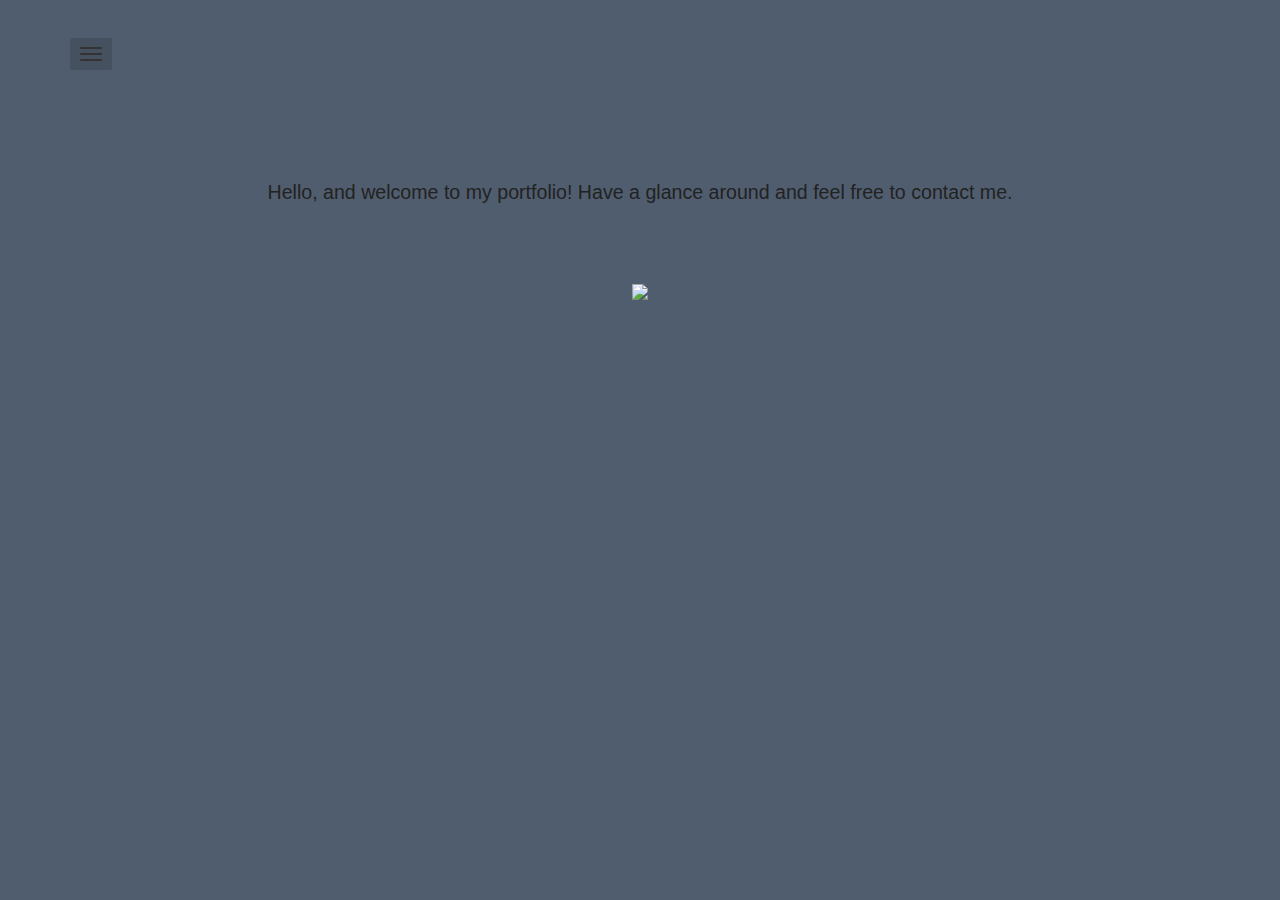
==== Magister/index.html @ 9363dc73 "updates" ====
<!DOCTYPE html>
<html lang="en">
<head>
	<meta charset="utf-8">
	<meta name="viewport"    content="width=device-width, initial-scale=1.0">
	<meta name="description" content="">
	<meta name="author"      content="Sergey Pozhilov (GetTemplate.com)">
	
	<title>Danielle Hayes</title>

	<link rel="shortcut icon" href="assets/images/gt_favicon.png">
	
	<!-- Bootstrap itself -->
	<link href="https://netdna.bootstrapcdn.com/bootstrap/3.0.3/css/bootstrap.min.css" rel="stylesheet" type="text/css">

	<!-- Custom styles -->
	<link rel="stylesheet" href="assets/css/magister.css">

	<!-- Fonts -->
	<link href="https://netdna.bootstrapcdn.com/font-awesome/4.0.3/css/font-awesome.min.css" rel="stylesheet" type="text/css">
	<link href='https://fonts.googleapis.com/css?family=Wire+One' rel='stylesheet' type='text/css'>
</head>

<!-- use "theme-invert" class on bright backgrounds, also try "text-shadows" class -->
<body class="theme-invert">

<nav class="mainmenu">
	<div class="container">
		<div class="dropdown">
			<button type="button" class="navbar-toggle" data-toggle="dropdown"><span class="icon-bar"></span> <span class="icon-bar"></span> <span class="icon-bar"></span> </button>
			<!-- <a data-toggle="dropdown" href="#">Dropdown trigger</a> -->
			<ul class="dropdown-menu" role="menu" aria-labelledby="dLabel">
				<li><a href="#head" class="active">Hello</a></li>
				<li><a href="#about">About me</a></li>
				<!-- *change css to projects here to replace themes.. -->
				<li><a href="#themes">Projects</a></li>
				<!-- *change css to reflect contact bar here  -->
				<li><a href="#contact">Get in touch</a></li>
			</ul>
		</div>
	</div>
</nav>


<!-- Main (Home) section -->
<section class="section" id="head">
	<div class="container">
	
		<div class="row">
			<div class="col-md-10 col-lg-10 col-md-offset-1 col-lg-offset-1 text-center">	

				<!-- Site Title, your name, HELLO msg, etc. -->
			<style>
					h2 {
					color: black;
					text-shadow: 2px 2px 4px #F0F3F4;
						}

					<h2 class="title">Danielle Hayes</h2>
					<h2 class="subtitle">Coder</h2>
				</style>
					

				<!-- Short introductory (optional) -->
				<h3 class="tagline">
					Hello, and welcome to my portfolio! Have a glance around and feel free to contact me.
				</h3>

				<div>
			<img src="https://s18.postimg.org/n32wpasnt/190623_508270524904_432_n.jpg">
			</div>
				
				<!-- change href link -->
				<!-- <p><a href="/download/" class="btn btn-default btn-lg">Hello. Welcome to my portfolio. </a></p> -->
	
			</div> <!-- /col -->
		</div> <!-- /row -->
	</div>
</section>

<!-- Second (About) section -->
<section class="section" id="about">
	
	<div class="container">
		
		<h2 class="text-center title">About me</h2>
		<div class="row">
			<div class="col-sm-offset-2"> 
			<!--col-sm-4  put this back-->   
				<h3><strong>Well, where do I start?<br></strong></h3>
				<p><h5>Hello, My name is Danielle Hayes. I am currently studying to be a Junior Front End Developer.</h5></p>  
  
			</div>
			<div class="col-sm-offset-2">
				<h3><strong>Pleased to meet you!<br></strong></h3>    
				<p><h5>I am currently available for projects and a chance to learn new skills. I love all things pretty and visually appealing to the eye!</h5></p>    
				<h3><strong>My time here at Eleven Fifty<br></strong></h3>    
				<div><p><h5>I have acquired a special set of skills.I really have a liking for HTML, jQuery and CSS but I also am(soon to be) well-versed with Java.I am always open for learning new things, and I also have a very customer oriented background. (Gotta keep my customers happy!)</h5></p>
			</div>
				
				<h3><strong>When I am not pleasing customers with my coding<br></strong></h3>
				<p><h5>You will find me out and about, checking out the latest movie. My perfect escape.</h5></p>
		
			</div>
		</div>
	</div> 
</section>

<!-- Third (Works) section -->
<section class="section" id="themes">
	<div class="container">
	
		<h2 Class="text-center title">Projects</h2>
		<p class="lead text-center">
		</p>
		<div class="row">
			<div class="col-sm-4 col-sm-offset-4">
				<div class="thumbnail">
					<img src="http://www.programmr.com/sites/default/files/imagecache/pageview/fizzbuzz.JPG" alt="">
					<div class="caption">
						<h3>FizzBuzz</h3>
						<p>The fun and critical thinking question, solved right here!</p>
						<p><a href="https://repl.it/Dle8/5" class="btn btn-primary" role="button">Click Me!</a>  </p>
					</div>
				</div>
			</div>
			<div class="col-sm-4 col-sm-offset-4">
				<div class="thumbnail">
					<img src="https://s13.postimg.org/pg4napy4z/gradebook.jpg" alt="">
					<div class="caption">
						<h3>Java Project 1</h3>
						<p>A console based gradebook to help keep acurate records. I used Java to create this.</p>
						<p><a href="https://repl.it/DpSk/3" class="btn btn-primary" role="button">Click Me!</a> </p>
					</div>
				</div>
			</div>
			<div class="col-sm-4 col-sm-offset-4">
				<div class="thumbnail">
					<img src="https://s13.postimg.org/opbx4xvrn/calc.jpg" alt="">
					<div class="caption">
						<h3>Java project 2</h3>
						<p>A basic console calculator. Using Java.</p>
						<p><a href="https://repl.it/DkaV/6" class="btn btn-primary" role="button">Click Me!</a> </p>
					</div>
				</div>
			</div>
				<div class="col-sm-4 col-sm-offset-4">
				<div class="thumbnail">
					<img src="https://s13.postimg.org/alg1wjok3/heel.jpg" alt="">
					<div class="caption">
						<h3>Webstore Project</h3>
						<p>A faux web page showcasing designer heels. I used HTML, CSS and JQuery to create this concept.</p>
						<p><a href="https://mrshayesworks.github.io/storeapp/store.html" class="btn btn-primary" role="button">Click Me!</a></p>
						
					</div>
				</div>
			</div>

		</div>

	</div>
</section>

<!-- Fourth (Contact) section -->
<section class="section" id="contact">
	<div class="container">
	
		<h2 class="text-center title">Get in touch</h2>

		<div class="row">
			<div class="col-sm-8 col-sm-offset-2 text-center">
				<p class="lead">Let`s get in touch!</p>
				<p>Feel free to email me, catch up with me on LinkedIn or let`s collaborate on get Github!</p>
			</div>
				<section>
				<ul class="list-inline list-social">
					<li><a href="https://github.com/mrshayesworks" class="btn btn-link"><i class="fa fa-github fa-fw"></i> Github</a></li>

					<li><a href="https://www.linkedin.com/in/daniellemhayes" class="btn btn-link"><i class="fa fa-linkedin fa-fw"></i> LinkedIn</a>
					</li>
				</ul>
				</section>
			</div>
		</div>		
			<section>
				<center>
		<!-- www.123contactform.com script begins here -->
<script type="text/javascript" defer src="//www.123contactform.com/embed/2313801.js" data-role="form"></script>
<a style="font-size:small!important;color:#000000!important; text-decoration:underline!important;" title="Looks like phishing? Report it!" href="http://www.123contactform.com/sfnew.php?s=123contactform-52&control119314=http:///contact-form--2313801.html&control190=Report%20abuse" rel="nofollow">Report abuse</a></p><!-- www.123contactform.com script ends here -->
				 </center>
			</form>
   </section>


<p>Powered by <a class="footerLink13" title="Danielle Hayes Codes" href="https://www.DanielleHayesCodes.com">2016</a> 



<!-- Load js libs only when the page is loaded. -->
<script src="https://ajax.googleapis.com/ajax/libs/jquery/1.10.2/jquery.min.js"></script>
<script src="https://netdna.bootstrapcdn.com/bootstrap/3.0.3/js/bootstrap.min.js"></script>
<script src="assets/js/modernizr.custom.72241.js"></script>
<!-- Custom template scripts -->
<script src="assets/js/magister.js"></script>

</body>
</html>
---- Magister/assets/css/magister.css ----
html {
	background:#505D6E url(https://s-media-cache-ak0.pinimg.com/originals/8a/2a/f3/8a2af31446cb67f4b5f940bae98b97c1.jpg) no-repeat center center fixed; 
	min-height:100%;
	-webkit-background-size: cover;
	   -moz-background-size: cover;
	     -o-background-size: cover;
	        background-size: cover;
}

body {
	background:transparent;
	min-height:100%; 	
	-webkit-font-smoothing: antialiased;
	-webkit-overflow-scrolling: touch;
	line-height: 1.5em;
	font-size:14px;
	font-family: Helvetica, Arial, sans-serif;
	color:#fff;
	color:rgba(255,255,255,.8); 
	font-weight: normal;
}


/********************************************************/
/*                    Navigation bar                    */
/********************************************************/
.mainmenu { z-index: 999999; width:100%;  padding: 30px 0 0 0;}
@media (min-width: 768px) {
	.mainmenu { position: fixed; }
}

.navbar-toggle {
	position:relative;
	float:left;
	display:block;
	padding: 9px 10px;
	background: rgba(255, 255, 255, 0.2);
	background-image: none;
	border: 0 none;
	top:0px; 
	-webkit-border-radius: 2px;
	   -moz-border-radius: 2px;
	        border-radius: 2px;
	outline: 0;
	opacity: 1;
	-webkit-transition: all .45s;
	   -moz-transition: all .45s;
	        transition: all .45s;
	        float: left;
}
.navbar-toggle .icon-bar {
  display: block;
  width: 22px;
  height: 2px;
  background: #fff;
}
.navbar-toggle .icon-bar + .icon-bar {
	margin-top: 4px;
}
.open .navbar-toggle { 
	top:-70px; 
	opacity: 0;  
}
.mainmenu .dropdown-menu {
	top: -14em;
	left: 0px;
	font-size: 13px;
	padding:0;
	background:none;
	border:0 none;
	border-radius: 2px;
	-webkit-box-shadow: none;
	box-shadow: none;
	display:block;
	opacity:0;
	-webkit-transition: all .45s;
	   -moz-transition: all .45s;
	        transition: all .45s;
}
.mainmenu .dropdown-menu .active { 
	font-weight:bold;
}
.mainmenu .open .dropdown-menu { 
	top:2px;
	opacity:1;
}
.mainmenu .dropdown-menu a { 
	padding:10px 10px;
	margin:0;
	color:white;
	text-decoration: none;
	-webkit-border-radius: 2px;
	   -moz-border-radius: 2px;
	        border-radius: 2px;
}
.mainmenu .dropdown-menu a:hover { 
	background:rgba(255,255,255,.1);
	color:white;
	padding:10px 8px 10px 12px;
}



/********************************************************/
/*             Sections - universal classes             */
/********************************************************/
.section { 
	z-index: 1;
	min-height:420px;
	width: 100%; 
	overflow:auto;
	height:100%;
	padding-top:100px;
	padding-bottom:50px; 
	display:none;
	top:0;
} 
@media (min-width: 768px) {
	.section { padding-top:160px;}
}

/* Show one of sections */
#head { 
	display: block;
}


/********************************************************/
/*                      Typography                      */
/********************************************************/
a { color:#fff; text-decoration: none; }
a:hover, a:active { color:#fff; text-decoration: underline; }
.lead { 
	font-weight:normal;
	font-size:1.5em;
	line-height:1.2em;
}

.title,
.subtitle { 
	font-family: 'Wire One', Helvetica, Arial, sans-serif;
	font-weight:normal;
	font-size:7em;
	margin-bottom:15px; 
	color:#FDF9F4; 
	line-height:1em;
}
.subtitle { 
	line-height:.9em;
	font-size:5.5em;
	margin-top:0;
	margin-bottom:40px; 
}
.tagline { 
	font-size:1.4em;
	line-height:1.3em;
	font-weight:normal;
	margin-bottom:75px;
}

@media (max-width: 767px) {
	.lead { 
		font-size:1.3em;
	}
}


/********************************************************/
/*                   UI - Buttons                       */
/********************************************************/
.btn{
	color:#333;
	text-shadow: none;
	text-decoration: none;
	-webkit-border-radius: 3px;
	-moz-border-radius: 3px;
	border-radius: 3px;
	border:0 none;
}
.btn:hover {
	color:#000;
}
.btn-lg { 
	padding:16px 30px;
	font-size:inherit;
}

.btn-link {
	color:rgba(255,255,255,.8);
}
.btn-link:hover, .btn-link:focus, .btn-link:active {
	color:#fff
}
.btn-default {
	background: rgba(255,255,255,.5);
}
.btn-default:hover, .btn-default:focus, .btn-default:active, .btn-default.active {
	background: rgba(255,255,255,.8);
}
.btn-primary {
	background: rgba(255,255,255,.2);
}
.btn-primary:hover, .btn-primary:focus, .btn-primary:active, .btn-primary:active {
	background: rgba(255,255,255,.5);
}



/********************************************************/
/*                 UI - Thumbnails                      */
/********************************************************/
.thumbnail {
	background-color: rgba(255,255,255,.2);
	border: 0 none;
	padding:10px;
	-webkit-border-radius: 2px;
	   -moz-border-radius: 2px;
	        border-radius: 2px;
}
.thumbnail .caption {
	color: inherit;
}



/********************************************************/
/*                 Everything else                      */
/********************************************************/

.list-social .btn { 
	font-size:1.3em; 
}
.list-social .btn:hover, .list-social .btn:active, .list-social .btn:focus { 
	text-decoration: none; 
}


/* Social buttons in the footer */
#social { 
	margin-top:50px;
	margin-bottom:50px;
}
#social .wrapper { 
	width:340px; 
	margin:0 auto;
}






























/***********************************************************/
/*                   Theme: text shadows                   */
/***********************************************************/
.text-shadows { 	
	text-shadow:0 1px 2px rgba(0,0,0,.2);
}
.text-shadows .title,
.text-shadows .subtitle,
.text-shadows .tagline { 
	text-shadow:0 2px 3px rgba(0,0,0,.4);
}
.text-shadows .mainmenu .dropdown-menu a { 
	text-shadow:0 2px 1px rgba(0,0,0,.2);
}
.text-shadows .mainmenu .dropdown-menu a:hover { 
	text-shadow:none;
}



/***********************************************************/
/*                   Inverted theme                        */
/***********************************************************/
.theme-invert { 	
	color:#222;
	color:rgba(0,0,0,.8); 
 }
.theme-invert a { 
	color:#000;
}
.theme-invert .btn {
	color:rgba(255,255,255,.8);
}
.theme-invert .btn:hover {
	color:#fff;
}
.theme-invert .btn-link {
	color:rgba(0,0,0,.8);
}
.theme-invert .btn-link:hover, .theme-invert .btn-link:focus, .theme-invert .btn-link:active {
	color:#000
}
.theme-invert .navbar-toggle {
	background: rgba(0, 0, 0, 0.12);
}
.theme-invert .navbar-toggle .icon-bar {
  background: #333;
}
.theme-invert .mainmenu .dropdown-menu a { 
	color:#000;
}
.theme-invert .mainmenu .dropdown-menu a:hover { 
	background:rgba(0,0,0,.1);
	color:#000;
}

.theme-invert .title,
.theme-invert .subtitle,
.theme-invert .tagline { 
	color:#222222; 
}

.theme-invert .btn-default {
	background: rgba(0,0,0,.4);
}
.theme-invert .btn-default:hover,
.theme-invert .btn-default:focus,
.theme-invert .btn-default:active,
.theme-invert .btn-default.active {
	background: rgba(0,0,0,.6);
	color:#fff;
}
.theme-invert .btn-primary {
	background: rgba(0,0,0,.2);
}
.theme-invert .btn-primary:hover,
.theme-invert .btn-primary:focus,
.theme-invert .btn-primary:active,
.theme-invert .btn-primary.active {
	background: rgba(0,0,0,.3);
	color:#fff;
}

.theme-invert .thumbnail {
	background-color: rgba(255,255,255,.8);
}
.thumbnail .caption {
	color: inherit;
}
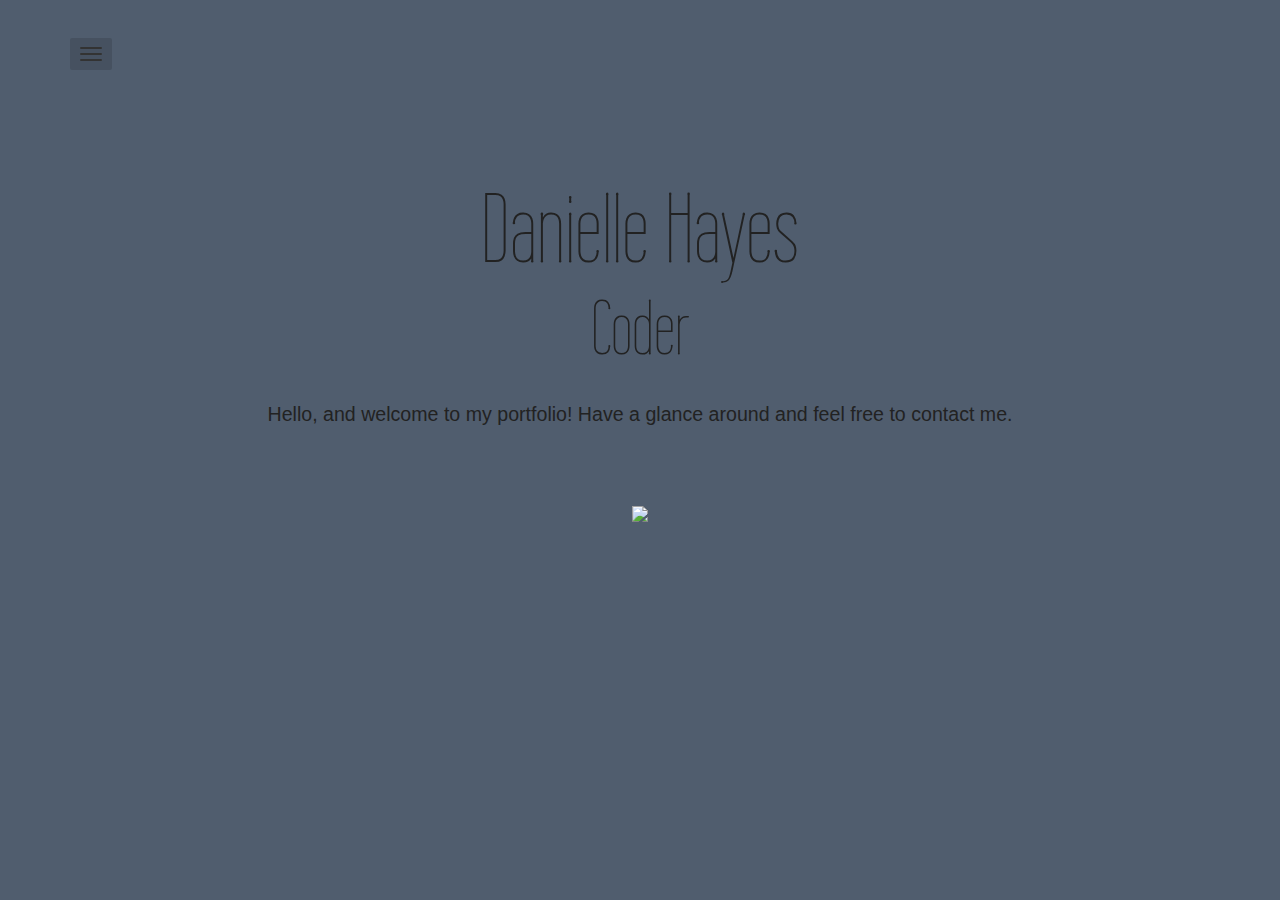
==== commit 3f948ba7: "update" ====
--- a/Magister/index.html
+++ b/Magister/index.html
@@ -51,15 +51,11 @@
 			<div class="col-md-10 col-lg-10 col-md-offset-1 col-lg-offset-1 text-center">	
 
 				<!-- Site Title, your name, HELLO msg, etc. -->
-			<style>
-					h2 {
-					color: black;
-					text-shadow: 2px 2px 4px #F0F3F4;
-						}
-
-					<h2 class="title">Danielle Hayes</h2>
+			
+
+					<h1 class="title">Danielle Hayes</h1>
 					<h2 class="subtitle">Coder</h2>
-				</style>
+				
 					
 
 				<!-- Short introductory (optional) -->
@@ -171,7 +167,7 @@
 		<div class="row">
 			<div class="col-sm-8 col-sm-offset-2 text-center">
 				<p class="lead">Let`s get in touch!</p>
-				<p>Feel free to email me, catch up with me on LinkedIn or let`s collaborate on get Github!</p>
+				<p>Feel free to email me, catch up with me on LinkedIn or let`s collaborate on Github!</p>
 			</div>
 				<section>
 				<ul class="list-inline list-social">
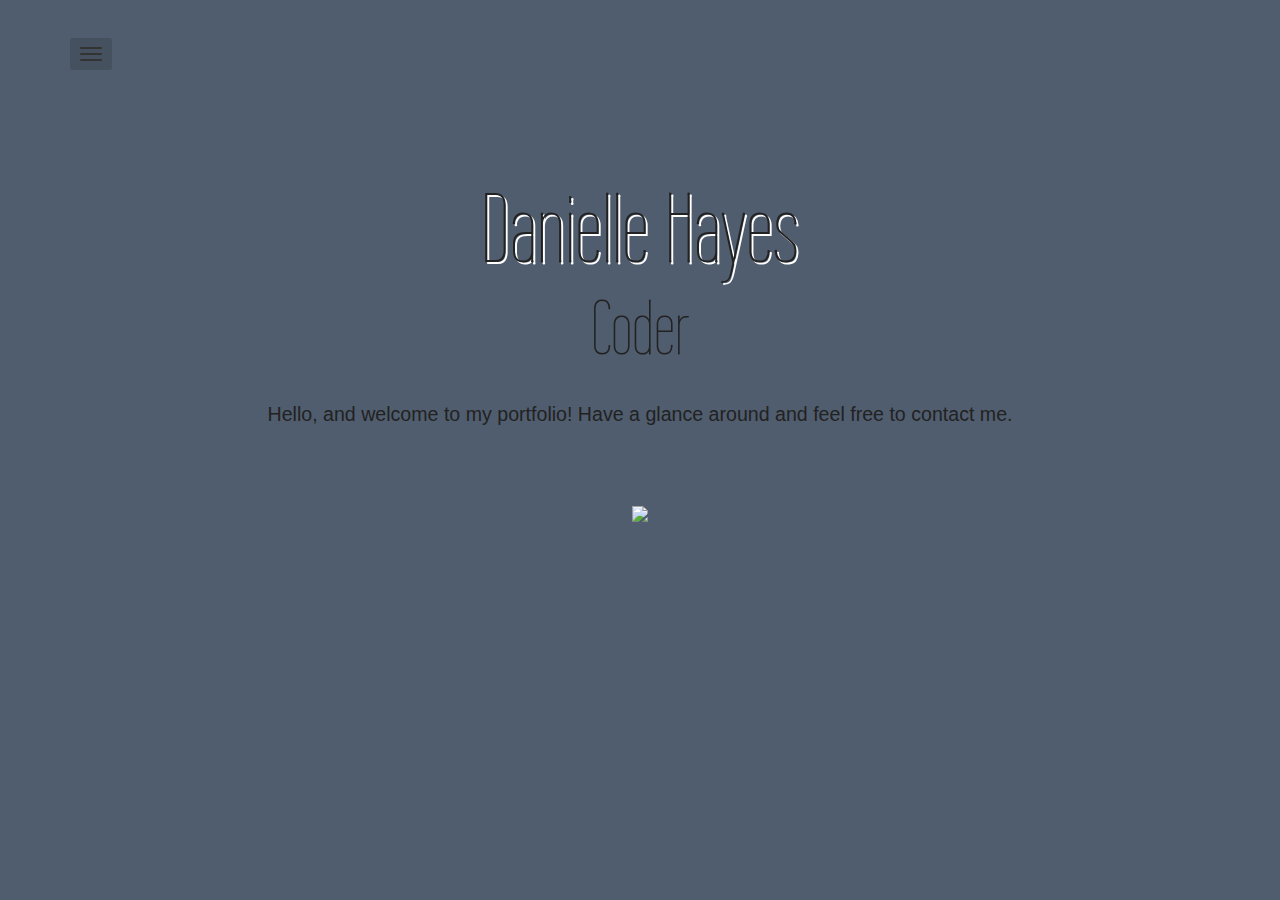
==== commit 8364c2a9: "SHADOW" ====
--- a/Magister/index.html
+++ b/Magister/index.html
@@ -20,6 +20,11 @@
 	<!-- Fonts -->
 	<link href="https://netdna.bootstrapcdn.com/font-awesome/4.0.3/css/font-awesome.min.css" rel="stylesheet" type="text/css">
 	<link href='https://fonts.googleapis.com/css?family=Wire+One' rel='stylesheet' type='text/css'>
+	<style>
+	h1 {
+    	text-shadow: 2px 2px #FFFFFF;
+	}
+</style>
 </head>
 
 <!-- use "theme-invert" class on bright backgrounds, also try "text-shadows" class -->
@@ -143,6 +148,46 @@
 			</div>
 				<div class="col-sm-4 col-sm-offset-4">
 				<div class="thumbnail">
+					<img src="https://s15.postimg.org/p51mfcg5z/maven.png" alt="">
+					<div class="caption">
+						<h3>Maven</h3>
+						<p>Employee App using Maven</p>
+						<p><a href="https://danitutorial.herokuapp.com/" class="btn btn-primary" role="button">Click Me!</a> </p>
+					</div>
+				</div>
+			</div>
+				<!--<div class="col-sm-4 col-sm-offset-4">
+				<div class="thumbnail">
+					<img src="https://s15.postimg.org/kylddr5xz/smoothies.png" alt="">
+					<div class="caption">
+						<h3>Smoothie Explanation</h3>
+						<p>Explanation on how the smoothie app works</p>
+						<p><a href="https://repl.it/DkaV/6" class="btn btn-primary" role="button">Click Me!</a> </p>
+					</div>
+				</div>
+			</div>-->
+				<div class="col-sm-4 col-sm-offset-4">
+				<div class="thumbnail">
+					<img src="https://s15.postimg.org/ht0rnjnbr/Social_Media.jpg" alt="">
+					<div class="caption">
+						<h3>Social CRM</h3>
+						<p>Social CRM app Using Java and Spring</p>
+						<p><a href="https://dhsocialcrm.herokuapp.com/contacts" class="btn btn-primary" role="button">Click Me!</a> </p>
+					</div>
+				</div>
+			</div>
+			<!--<div class="col-sm-4 col-sm-offset-4">
+				<div class="thumbnail">
+					<img src="https://s15.postimg.org/i38a6w1xz/ping_pong_stuff.png" alt="">
+					<div class="caption">
+						<h3>Game</h3>
+						<p>Cute game created with Java</p>
+						<p><a href="https://repl.it/DkaV/6" class="btn btn-primary" role="button">Click Me!</a> </p>
+					</div>
+				</div>
+			</div>-->
+				<div class="col-sm-4 col-sm-offset-4">
+				<div class="thumbnail">
 					<img src="https://s13.postimg.org/alg1wjok3/heel.jpg" alt="">
 					<div class="caption">
 						<h3>Webstore Project</h3>
@@ -189,7 +234,7 @@
    </section>
 
 
-<p>Powered by <a class="footerLink13" title="Danielle Hayes Codes" href="https://www.DanielleHayesCodes.com">2016</a> 
+<p>Powered by <a class="footerLink13" title="Danielle Hayes Codes" a href="https://www.DanielleHayesCodes.com">Danielle Hayes 2016</a> 
 
 
 
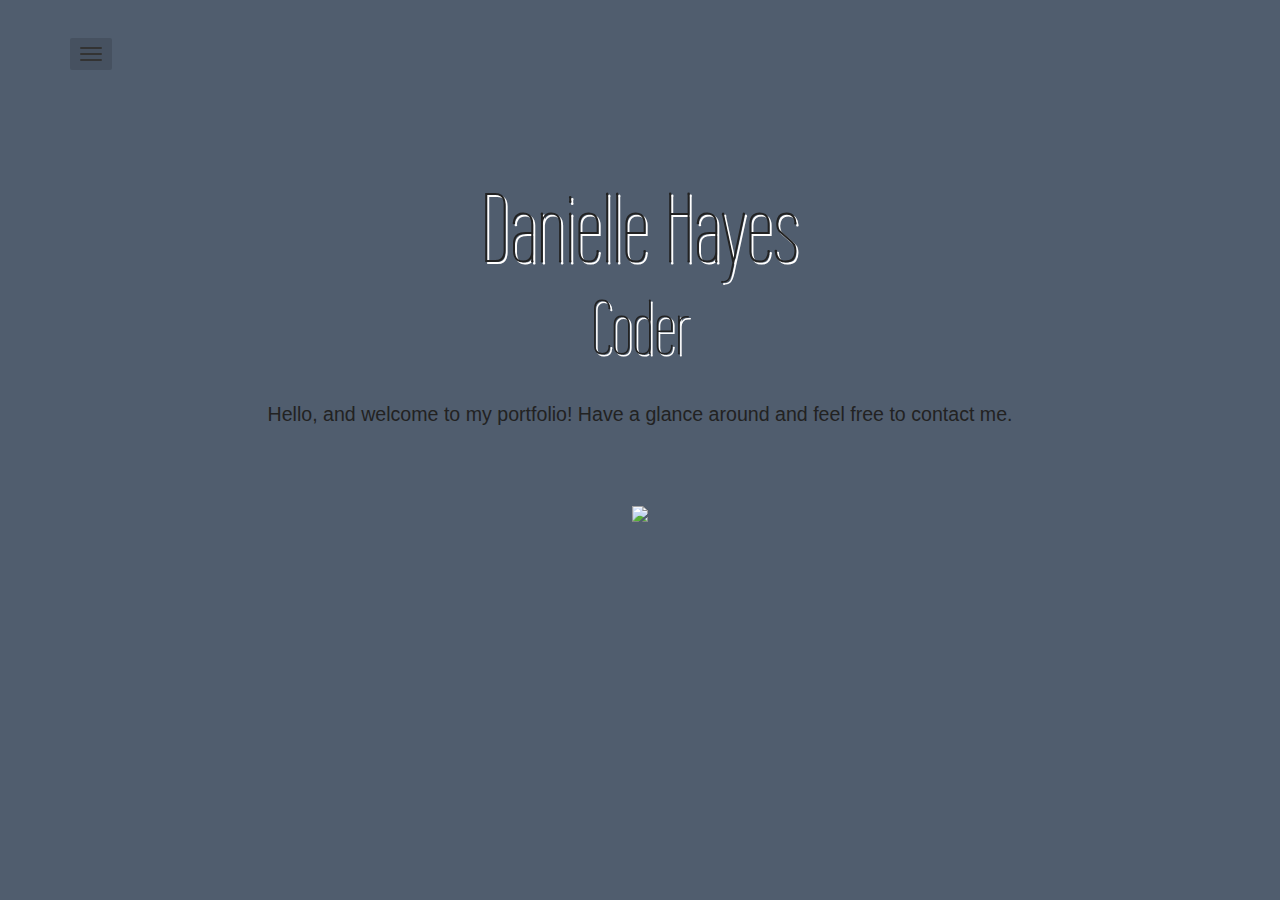
==== commit b039cab2: "Headlines" ====
--- a/Magister/index.html
+++ b/Magister/index.html
@@ -59,7 +59,7 @@
 			
 
 					<h1 class="title">Danielle Hayes</h1>
-					<h2 class="subtitle">Coder</h2>
+					<h1 class="subtitle">Coder</h1>
 				
 					
 
@@ -85,7 +85,7 @@
 	
 	<div class="container">
 		
-		<h2 class="text-center title">About me</h2>
+		<h1 class="text-center title">About me</h1>
 		<div class="row">
 			<div class="col-sm-offset-2"> 
 			<!--col-sm-4  put this back-->   
@@ -112,7 +112,7 @@
 <section class="section" id="themes">
 	<div class="container">
 	
-		<h2 Class="text-center title">Projects</h2>
+		<h1 Class="text-center title">Projects</h1>
 		<p class="lead text-center">
 		</p>
 		<div class="row">
@@ -207,7 +207,7 @@
 <section class="section" id="contact">
 	<div class="container">
 	
-		<h2 class="text-center title">Get in touch</h2>
+		<h1 class="text-center title">Get in touch</h1>
 
 		<div class="row">
 			<div class="col-sm-8 col-sm-offset-2 text-center">
